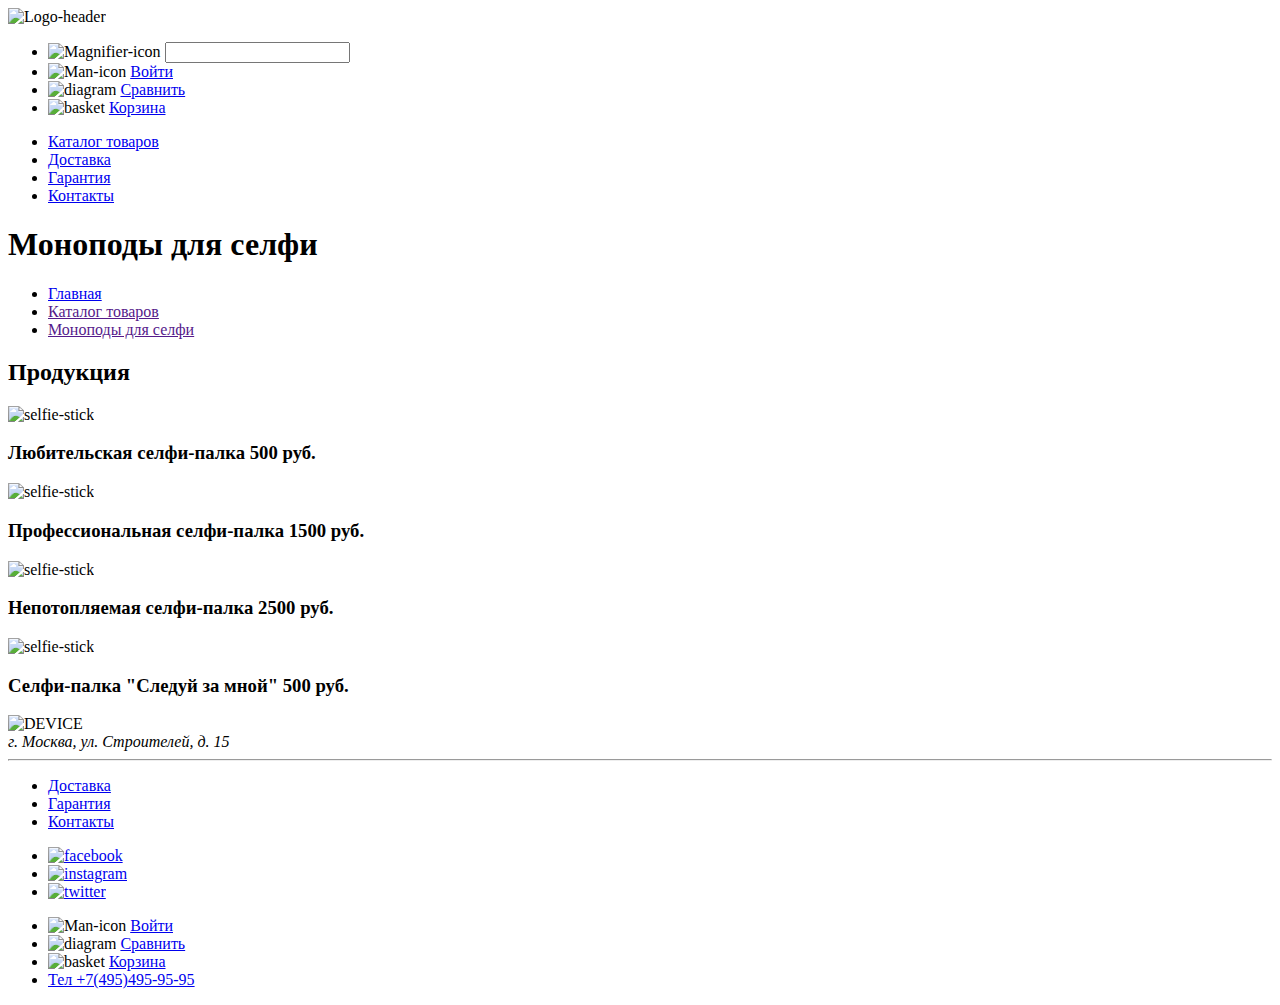
==== catalog.html @ 023832e4 "Удалил стили, внес правки, проверил валидатором" ====
<!DOCTYPE html>
<html lang="en">

<head>
    <meta charset="UTF-8">
    <meta name="viewport" content="width=device-width, initial-scale=1.0">
    <title>Каталог продукции</title>
</head>

<body>

    <header>

        <div class="header__logo"> <img src="#" alt="Logo-header"></div>

        <ul>
            <li> <img src="#" alt="Magnifier-icon"> <input class="search" type="search"></li>
            <li> <img src="#" alt="Man-icon"> <a href="#"> Войти</a></li>
            <li> <img src="#" alt="diagram"> <a href="#">Сравнить</a> </li>
            <li> <img src="#" alt="basket"> <a href="#"> Корзина</a></li>
        </ul>

        <nav>
            <ul>
                <li><a href="#">Каталог товаров </a> </li>
                <li><a href="#">Доставка </a> </li>
                <li><a href="#">Гарантия </a> </li>
                <li><a href="#">Контакты </a> </li>
            </ul>
        </nav>



    </header>
    <main>

        <section>
            <h1> Моноподы для селфи </h1>
            <ul>
                <li><a href="index.html">Главная</a> </li>
                <li><a href="">Каталог товаров</a> </li>
                <li><a href="">Моноподы для селфи</a></li>
            </ul>
        </section>

        <!-- <section class="filters">
            <hr>
            <span>Цвет</span>
            <ul>
                <li><input type="checkbox" name="black"> Черный</li>
                <li><input type="checkbox" name="white">Белый</li>
                <li><input type="checkbox" name="blue">Синий</li>
                <li><input type="checkbox" name="red">Красный</li>
                <li><input type="checkbox" name="pink">Розовый</li>
            </ul>
            <hr>
            <span>Bluetooth</span>
            <ul>
                <li> <input type="radio" name="bluetoth-yes" id="bluetoth-yes"> Есть </li>
                <li><input type="radio" name="bluetooth-no" id="bluetooth-no"> Нет</li>
            </ul>
            <button type="submit"> Показать</button>
        </section> -->
        <section class="production">
            <h2>Продукция</h2>
            <article class="production__card">
                <img class="production__img" src="#" alt="selfie-stick">
                <h3>Любительская селфи-палка <span class="price"> 500 руб. </span></h3>
            </article>
            <article class="production__card">
                <img class="production__img" src="#" alt="selfie-stick">
                <h3>Профессиональная селфи-палка <span class="price"> 1500 руб. </span></h3>
            </article>
            <article class="production__card">
                <img class="production__img" src="#" alt="selfie-stick">
                <h3>Непотопляемая селфи-палка <span class="price"> 2500 руб. </span></h3>
            </article>
            <article class="production__card">
                <img class="production__img" src="#" alt="selfie-stick">
                <h3>Селфи-палка "Следуй за мной" <span class="price"> 500 руб. </span></h3>
            </article>

        </section>
    </main>

    <!-- footer -->
    <footer>
        <div class="container">
            <div class="adress">
                <img class="logo__footer" src="#" alt="DEVICE">
                <address> г. Москва, ул. Строителей, д. 15 </address>
                <hr>
            </div>
            <div class="footer__cotacts">
                <ul>
                    <li><a href="#">Доставка</a> </li>
                    <li><a href="#">Гарантия</a></li>
                    <li><a href="#"> Контакты</a></li>
                </ul>
                <div class="footer__socialicons">
                    <ul>
                        <li>
                            <a href="#"><img src="#" alt="facebook"></a>
                        </li>
                        <li>
                            <a href="#"><img src="#" alt="instagram"></a>
                        </li>
                        <li>
                            <a href="#"><img src="#" alt="twitter"></a>
                        </li>
                    </ul>
                </div>
            </div>
            <ul>
                <li> <img src="#" alt="Man-icon"> <a href="#"> Войти</a></li>
                <li> <img src="#" alt="diagram"> <a href="#">Сравнить</a> </li>
                <li> <img src="#" alt="basket"> <a href="#"> Корзина</a></li>
                <li><a href="#"> Тел +7(495)495-95-95 </a></li>
                <!-- пока еще не понял как сделать линк на телефон-->
            </ul>
            <div>

            </div>
        </div>
    </footer>
</body>

</html>
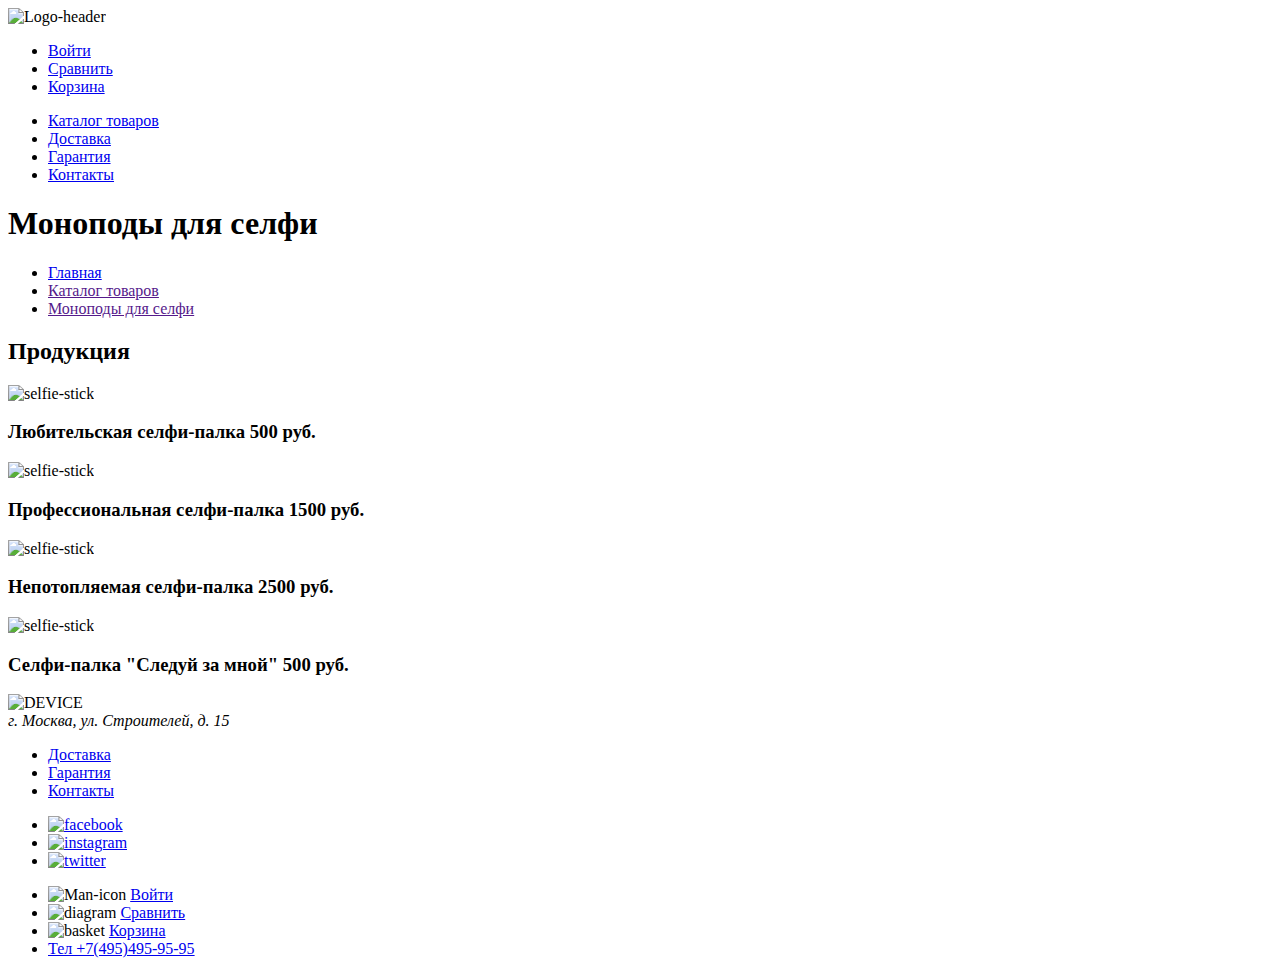
==== commit 59d1ba23: "Еще чуть чуть правок" ====
--- a/catalog.html
+++ b/catalog.html
@@ -14,10 +14,10 @@
         <div class="header__logo"> <img src="#" alt="Logo-header"></div>
 
         <ul>
-            <li> <img src="#" alt="Magnifier-icon"> <input class="search" type="search"></li>
-            <li> <img src="#" alt="Man-icon"> <a href="#"> Войти</a></li>
-            <li> <img src="#" alt="diagram"> <a href="#">Сравнить</a> </li>
-            <li> <img src="#" alt="basket"> <a href="#"> Корзина</a></li>
+
+            <li> <a href="#"> Войти</a></li>
+            <li> <a href="#">Сравнить</a> </li>
+            <li> <a href="#"> Корзина</a></li>
         </ul>
 
         <nav>
@@ -89,7 +89,7 @@
             <div class="adress">
                 <img class="logo__footer" src="#" alt="DEVICE">
                 <address> г. Москва, ул. Строителей, д. 15 </address>
-                <hr>
+
             </div>
             <div class="footer__cotacts">
                 <ul>
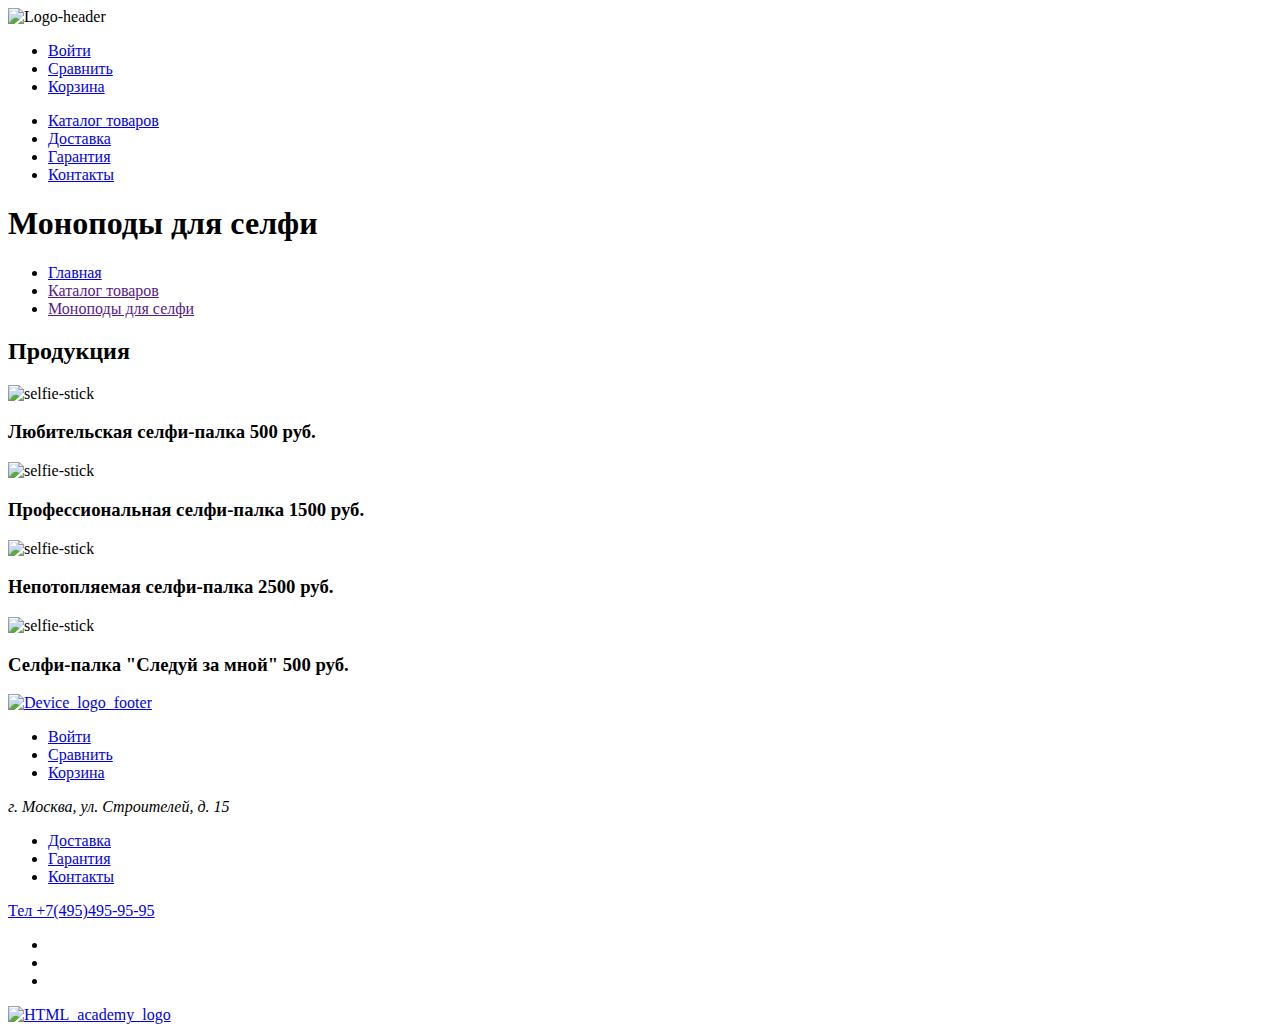
==== commit b85a93af: "Переделал Footer" ====
--- a/catalog.html
+++ b/catalog.html
@@ -85,43 +85,43 @@
 
     <!-- footer -->
     <footer>
-        <div class="container">
-            <div class="adress">
-                <img class="logo__footer" src="#" alt="DEVICE">
-                <address> г. Москва, ул. Строителей, д. 15 </address>
+        <div class="footer__up">
+            <a href="#">
+                <img src="#" alt="Device_logo_footer">
+            </a>
+            <ul>
+                <li><a href="#">Войти</a></li>
+                <li><a href="#">Сравнить</a></li>
+                <li><a href="#">Корзина</a></li>
+            </ul>
+        </div>
+        <div class="footer__middle">
+            <address> г. Москва, ул. Строителей, д. 15 </address>
+            <ul>
+                <li><a href="#">Доставка</a></li>
+                <li><a href="#">Гарантия</a></li>
+                <li><a href="#">Контакты</a></li>
+            </ul>
+            <a href="#"> Тел +7(495)495-95-95 </a>
+        </div>
+        <div class="footer__bottom">
+            <!-- Черта я так понимаю-->
+            <span> </span>
 
-            </div>
-            <div class="footer__cotacts">
-                <ul>
-                    <li><a href="#">Доставка</a> </li>
-                    <li><a href="#">Гарантия</a></li>
-                    <li><a href="#"> Контакты</a></li>
-                </ul>
-                <div class="footer__socialicons">
-                    <ul>
-                        <li>
-                            <a href="#"><img src="#" alt="facebook"></a>
-                        </li>
-                        <li>
-                            <a href="#"><img src="#" alt="instagram"></a>
-                        </li>
-                        <li>
-                            <a href="#"><img src="#" alt="twitter"></a>
-                        </li>
-                    </ul>
-                </div>
-            </div>
             <ul>
-                <li> <img src="#" alt="Man-icon"> <a href="#"> Войти</a></li>
-                <li> <img src="#" alt="diagram"> <a href="#">Сравнить</a> </li>
-                <li> <img src="#" alt="basket"> <a href="#"> Корзина</a></li>
-                <li><a href="#"> Тел +7(495)495-95-95 </a></li>
-                <!-- пока еще не понял как сделать линк на телефон-->
+                <li>
+                    <a href="#"></a>
+                </li>
+                <li>
+                    <a href="#"></a>
+                </li>
+                <li>
+                    <a href="#"></a>
+                </li>
             </ul>
-            <div>
+            <a href="#"><img src="#" alt="HTML_academy_logo"></a>
+        </div>
 
-            </div>
-        </div>
     </footer>
 </body>
 
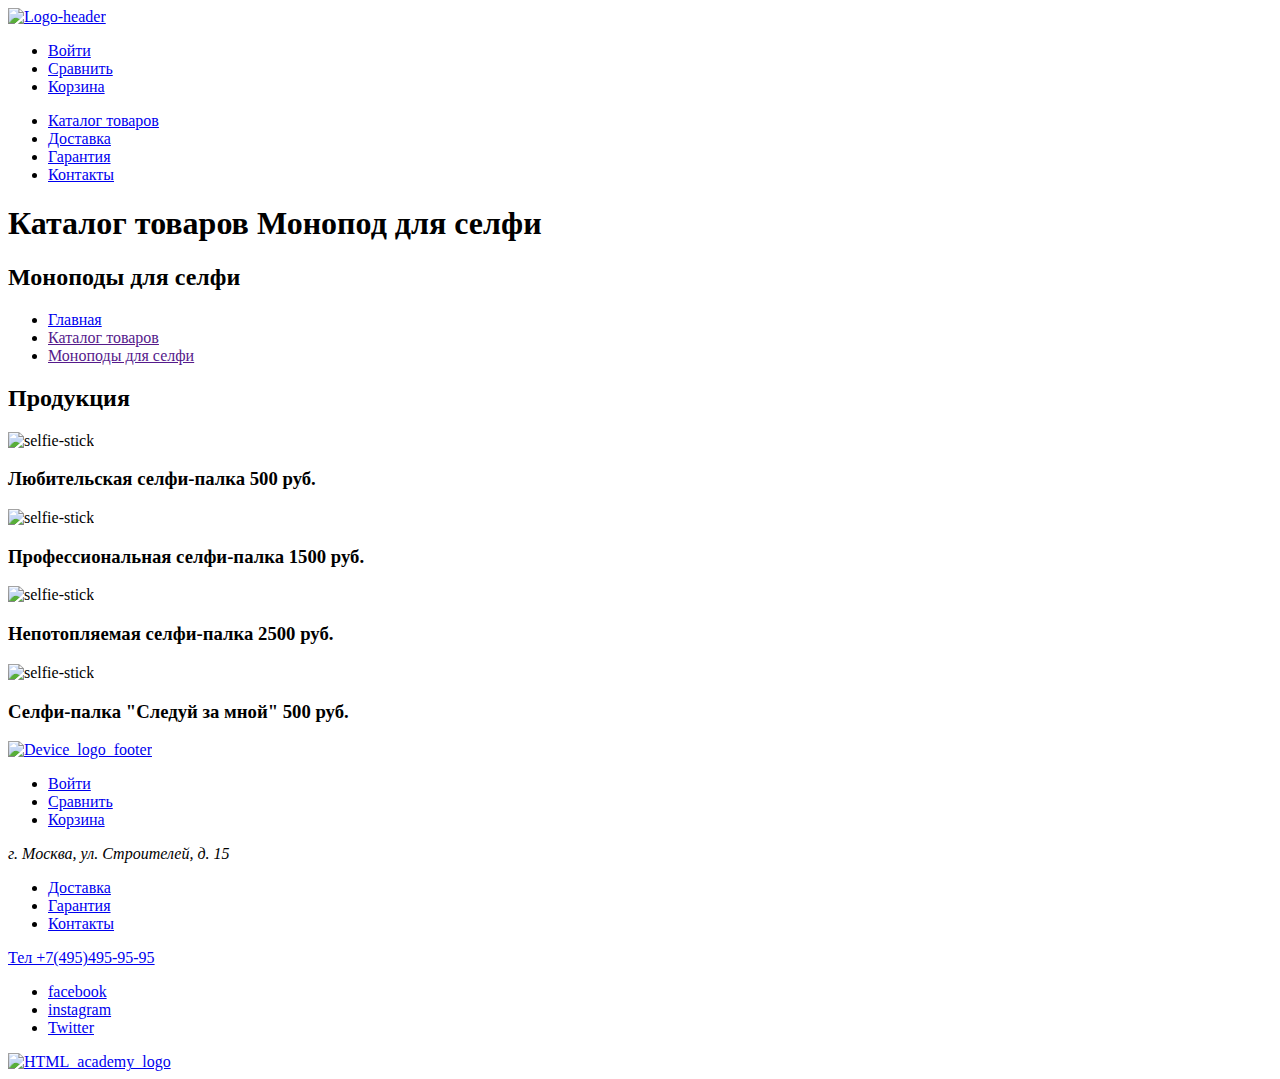
==== commit 55b3894b: "несколько доработок" ====
--- a/catalog.html
+++ b/catalog.html
@@ -2,48 +2,42 @@
 <html lang="en">
 
 <head>
-    <meta charset="UTF-8">
-    <meta name="viewport" content="width=device-width, initial-scale=1.0">
-    <title>Каталог продукции</title>
+  <meta charset="UTF-8">
+  <meta name="viewport" content="width=device-width, initial-scale=1.0">
+  <title>Каталог продукции</title>
 </head>
 
 <body>
 
-    <header>
+  <header>
+    <a href="index.html"><img src="#" alt="Logo-header"></a>
+    <ul>
+      <li> <a href="#"> Войти</a></li>
+      <li> <a href="#">Сравнить</a> </li>
+      <li> <a href="#"> Корзина</a></li>
+    </ul>
 
-        <div class="header__logo"> <img src="#" alt="Logo-header"></div>
+    <nav>
+      <ul>
+        <li><a href="#">Каталог товаров </a> </li>
+        <li><a href="#">Доставка </a> </li>
+        <li><a href="#">Гарантия </a> </li>
+        <li><a href="#">Контакты </a> </li>
+      </ul>
+    </nav>
+  </header>
+  <main>
+    <h1>Каталог товаров Монопод для селфи</h1>
+    <section>
+      <h2> Моноподы для селфи </h2>
+      <ul>
+        <li><a href="index.html">Главная</a> </li>
+        <li><a href="">Каталог товаров</a> </li>
+        <li><a href="">Моноподы для селфи</a></li>
+      </ul>
+    </section>
 
-        <ul>
-
-            <li> <a href="#"> Войти</a></li>
-            <li> <a href="#">Сравнить</a> </li>
-            <li> <a href="#"> Корзина</a></li>
-        </ul>
-
-        <nav>
-            <ul>
-                <li><a href="#">Каталог товаров </a> </li>
-                <li><a href="#">Доставка </a> </li>
-                <li><a href="#">Гарантия </a> </li>
-                <li><a href="#">Контакты </a> </li>
-            </ul>
-        </nav>
-
-
-
-    </header>
-    <main>
-
-        <section>
-            <h1> Моноподы для селфи </h1>
-            <ul>
-                <li><a href="index.html">Главная</a> </li>
-                <li><a href="">Каталог товаров</a> </li>
-                <li><a href="">Моноподы для селфи</a></li>
-            </ul>
-        </section>
-
-        <!-- <section class="filters">
+    <!-- <section class="filters">
             <hr>
             <span>Цвет</span>
             <ul>
@@ -61,68 +55,66 @@
             </ul>
             <button type="submit"> Показать</button>
         </section> -->
-        <section class="production">
-            <h2>Продукция</h2>
-            <article class="production__card">
-                <img class="production__img" src="#" alt="selfie-stick">
-                <h3>Любительская селфи-палка <span class="price"> 500 руб. </span></h3>
-            </article>
-            <article class="production__card">
-                <img class="production__img" src="#" alt="selfie-stick">
-                <h3>Профессиональная селфи-палка <span class="price"> 1500 руб. </span></h3>
-            </article>
-            <article class="production__card">
-                <img class="production__img" src="#" alt="selfie-stick">
-                <h3>Непотопляемая селфи-палка <span class="price"> 2500 руб. </span></h3>
-            </article>
-            <article class="production__card">
-                <img class="production__img" src="#" alt="selfie-stick">
-                <h3>Селфи-палка "Следуй за мной" <span class="price"> 500 руб. </span></h3>
-            </article>
+    <section class="production">
+      <h2>Продукция</h2>
+      <article class="production__card">
+        <img class="production__img" src="#" alt="selfie-stick">
+        <h3>Любительская селфи-палка <span class="price"> 500 руб. </span></h3>
+      </article>
+      <article class="production__card">
+        <img class="production__img" src="#" alt="selfie-stick">
+        <h3>Профессиональная селфи-палка <span class="price"> 1500 руб. </span></h3>
+      </article>
+      <article class="production__card">
+        <img class="production__img" src="#" alt="selfie-stick">
+        <h3>Непотопляемая селфи-палка <span class="price"> 2500 руб. </span></h3>
+      </article>
+      <article class="production__card">
+        <img class="production__img" src="#" alt="selfie-stick">
+        <h3>Селфи-палка "Следуй за мной" <span class="price"> 500 руб. </span></h3>
+      </article>
+    </section>
+  </main>
 
-        </section>
-    </main>
+  <!-- footer -->
+  <footer>
+    <div class="footer__up">
+      <a href="index.html">
+        <img src="#" alt="Device_logo_footer">
+      </a>
+      <ul>
+        <li><a href="#">Войти</a></li>
+        <li><a href="#">Сравнить</a></li>
+        <li><a href="#">Корзина</a></li>
+      </ul>
+    </div>
+    <div class="footer__middle">
+      <address> г. Москва, ул. Строителей, д. 15 </address>
+      <ul>
+        <li><a href="#">Доставка</a></li>
+        <li><a href="#">Гарантия</a></li>
+        <li><a href="#">Контакты</a></li>
+      </ul>
+      <a href="tel:+74954959595"> Тел +7(495)495-95-95 </a>
+    </div>
+    <div class="footer__bottom">
+      <!-- Черта я так понимаю-->
+      <span> </span>
+      <ul>
+        <li>
+          <a href="#">facebook</a>
+        </li>
+        <li>
+          <a href="#">instagram</a>
+        </li>
+        <li>
+          <a href="#">Twitter</a>
+        </li>
+      </ul>
+      <a href="#"><img src="#" alt="HTML_academy_logo"></a>
+    </div>
 
-    <!-- footer -->
-    <footer>
-        <div class="footer__up">
-            <a href="#">
-                <img src="#" alt="Device_logo_footer">
-            </a>
-            <ul>
-                <li><a href="#">Войти</a></li>
-                <li><a href="#">Сравнить</a></li>
-                <li><a href="#">Корзина</a></li>
-            </ul>
-        </div>
-        <div class="footer__middle">
-            <address> г. Москва, ул. Строителей, д. 15 </address>
-            <ul>
-                <li><a href="#">Доставка</a></li>
-                <li><a href="#">Гарантия</a></li>
-                <li><a href="#">Контакты</a></li>
-            </ul>
-            <a href="#"> Тел +7(495)495-95-95 </a>
-        </div>
-        <div class="footer__bottom">
-            <!-- Черта я так понимаю-->
-            <span> </span>
-
-            <ul>
-                <li>
-                    <a href="#"></a>
-                </li>
-                <li>
-                    <a href="#"></a>
-                </li>
-                <li>
-                    <a href="#"></a>
-                </li>
-            </ul>
-            <a href="#"><img src="#" alt="HTML_academy_logo"></a>
-        </div>
-
-    </footer>
+  </footer>
 </body>
 
-</html>+</html>
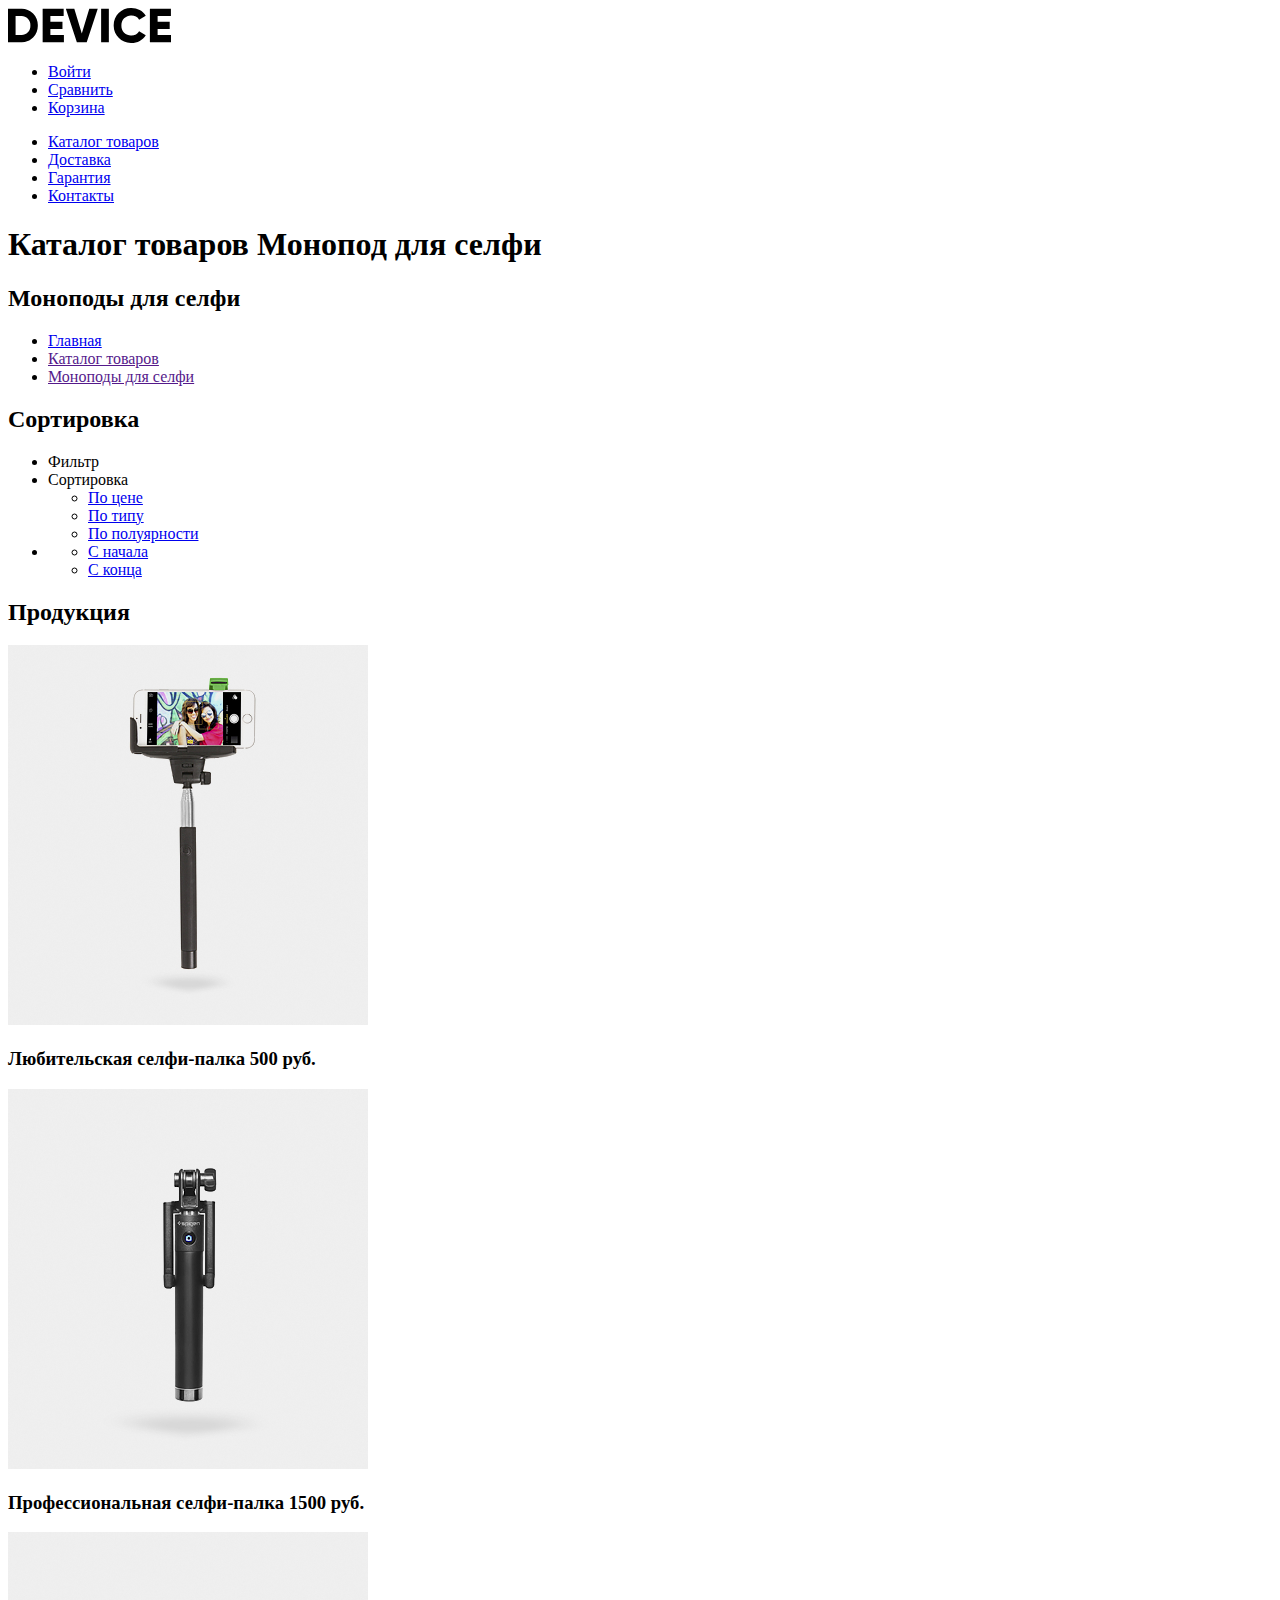
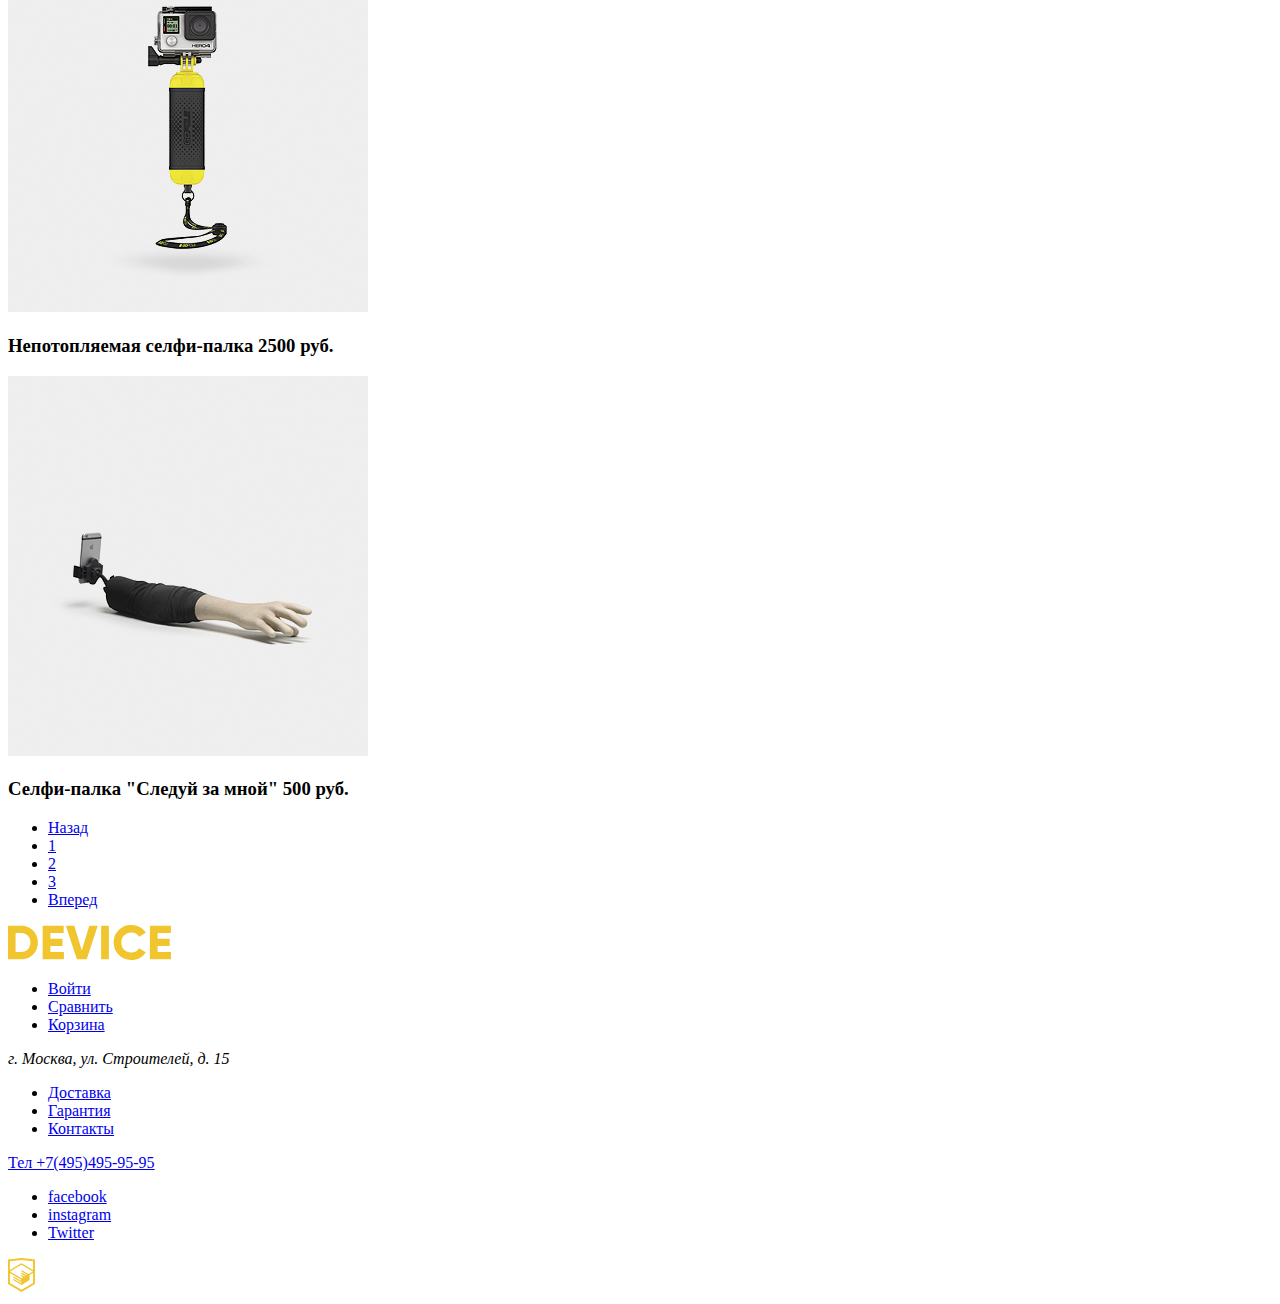
==== commit f247b476: "Добавил дополнительную разметку" ====
--- a/catalog.html
+++ b/catalog.html
@@ -1,5 +1,5 @@
 <!DOCTYPE html>
-<html lang="en">
+<html lang="ru">
 
 <head>
   <meta charset="UTF-8">
@@ -10,7 +10,7 @@
 <body>
 
   <header>
-    <a href="index.html"><img src="#" alt="Logo-header"></a>
+    <a href="index.html"><img src="img/header-logo.svg" alt="Logo-header"></a>
     <ul>
       <li> <a href="#"> Войти</a></li>
       <li> <a href="#">Сравнить</a> </li>
@@ -36,8 +36,30 @@
         <li><a href="">Моноподы для селфи</a></li>
       </ul>
     </section>
+    <section>
+      <!--Сортировка-->
+      <h2>Сортировка</h2>
+      <ul>
+        <li>Фильтр</li>
+        <li> Сортировка
+          <ul>
+            <li><a href="#">По цене</a></li>
+            <li><a href="#">По типу</a></li>
+            <li><a href="#">По полуярности</a></li>
+          </ul>
+        </li>
+        <li>
+          <ul>
+            <li><a href="#">С начала</a></li>
+            <li><a href="#">С конца</a></li>
+          </ul>
+        </li>
+      </ul>
+    </section>
 
     <!-- <section class="filters">
+            <hr>
+            <span>Стоимость</span>
             <hr>
             <span>Цвет</span>
             <ul>
@@ -56,31 +78,43 @@
             <button type="submit"> Показать</button>
         </section> -->
     <section class="production">
+      <!--Продукция-->
       <h2>Продукция</h2>
       <article class="production__card">
-        <img class="production__img" src="#" alt="selfie-stick">
+        <img class="production__img" src="img/selfie-stick-amateur.jpg" alt="selfie-stick-amateur">
         <h3>Любительская селфи-палка <span class="price"> 500 руб. </span></h3>
       </article>
       <article class="production__card">
-        <img class="production__img" src="#" alt="selfie-stick">
+        <img class="production__img" src="img/selfie-stick-professional.jpg" alt="selfie-stick-professional">
         <h3>Профессиональная селфи-палка <span class="price"> 1500 руб. </span></h3>
       </article>
       <article class="production__card">
-        <img class="production__img" src="#" alt="selfie-stick">
+        <img class="production__img" src="img/selfie-stick-unsinkable.jpg" alt="selfie-stick-unsinkable">
         <h3>Непотопляемая селфи-палка <span class="price"> 2500 руб. </span></h3>
       </article>
       <article class="production__card">
-        <img class="production__img" src="#" alt="selfie-stick">
+        <img class="production__img" src="img/selfie-stick-followme.jpg" alt="selfie-stick-followme">
         <h3>Селфи-палка "Следуй за мной" <span class="price"> 500 руб. </span></h3>
       </article>
+      <div>
+        <ul>
+          <li><a href="#">Назад</a></li>
+          <li><a href="#">1</a></li>
+          <li><a href="#">2</a></li>
+          <li><a href="#">3</a></li>
+          <li><a href="#">Вперед</a></li>
+        </ul>
+        <!--Нижний переключатель-->
+      </div>
     </section>
+
   </main>
 
   <!-- footer -->
   <footer>
     <div class="footer__up">
       <a href="index.html">
-        <img src="#" alt="Device_logo_footer">
+        <img src="img/footer-logo-Device.svg" alt="Device_logo_footer">
       </a>
       <ul>
         <li><a href="#">Войти</a></li>
@@ -111,7 +145,7 @@
           <a href="#">Twitter</a>
         </li>
       </ul>
-      <a href="#"><img src="#" alt="HTML_academy_logo"></a>
+      <a href="#"><img src="img/footer-logo-html.svg" alt="HTML_academy_logo"></a>
     </div>
 
   </footer>
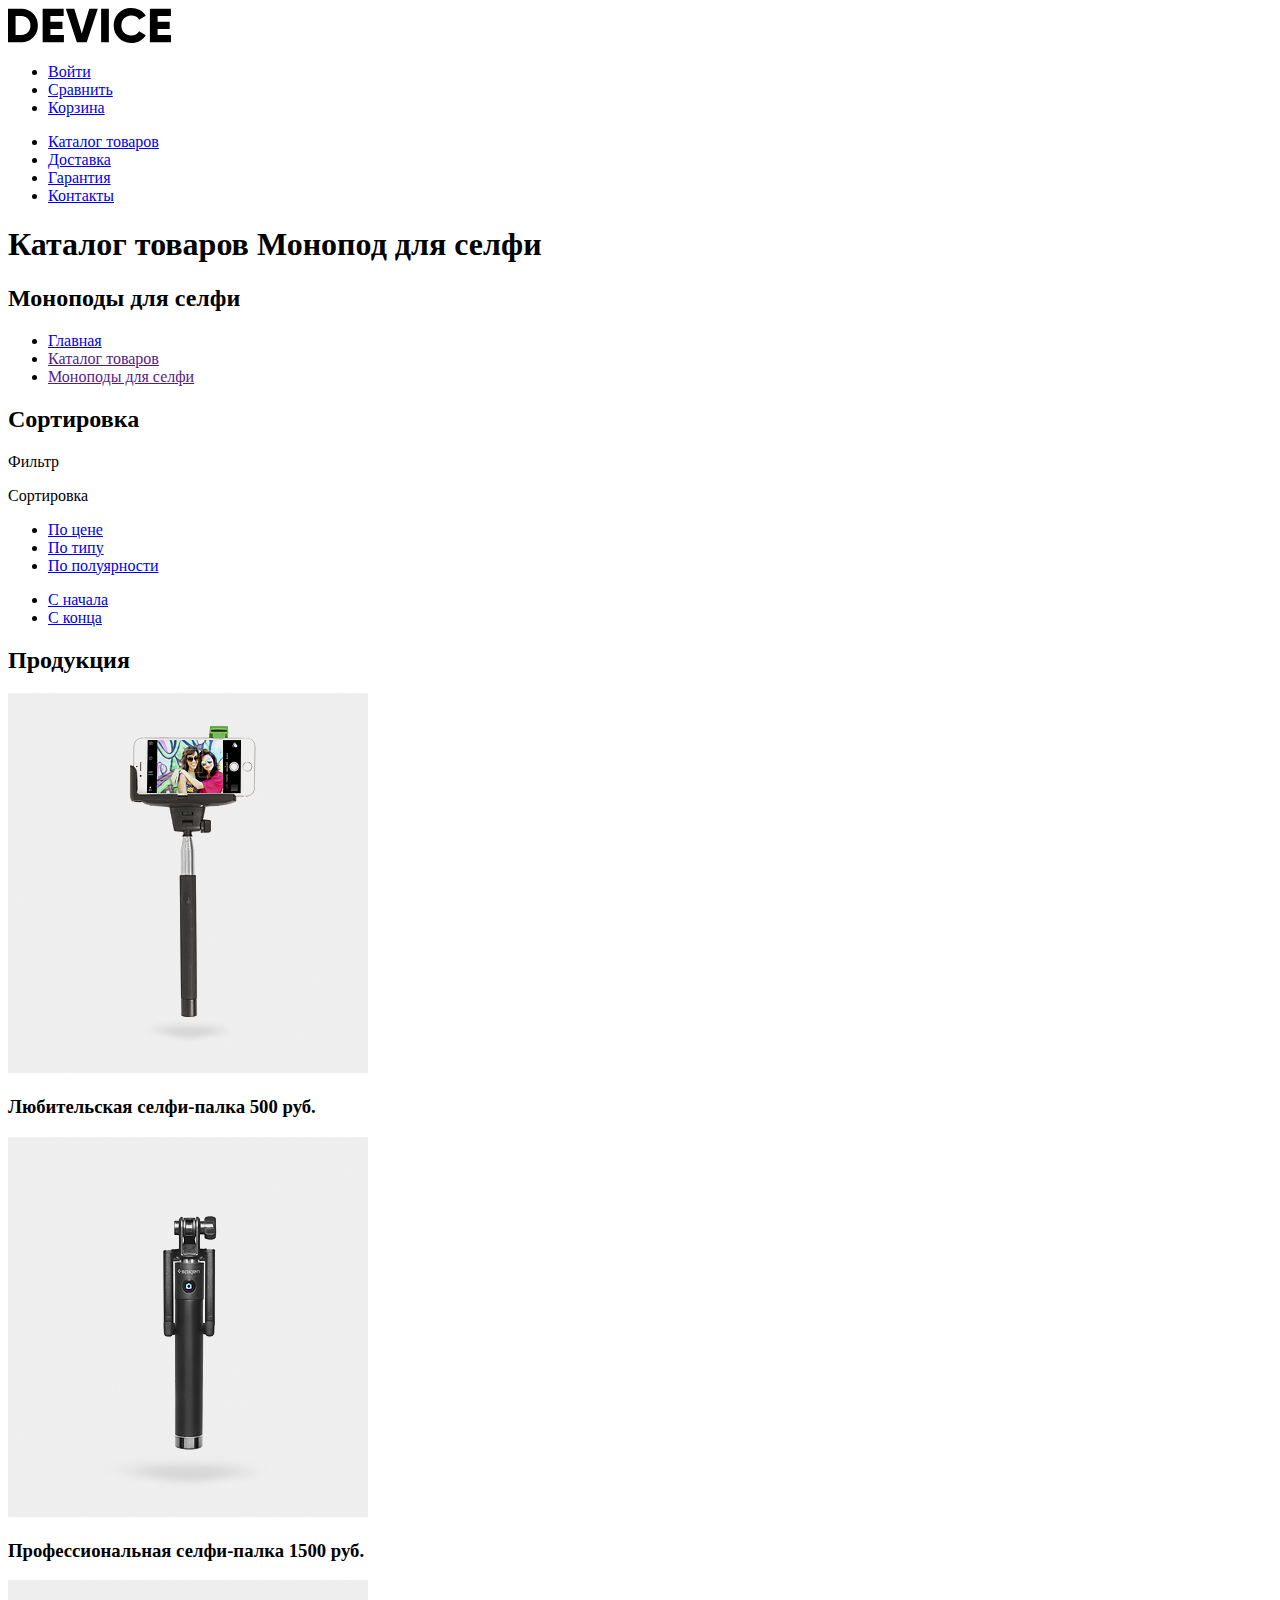
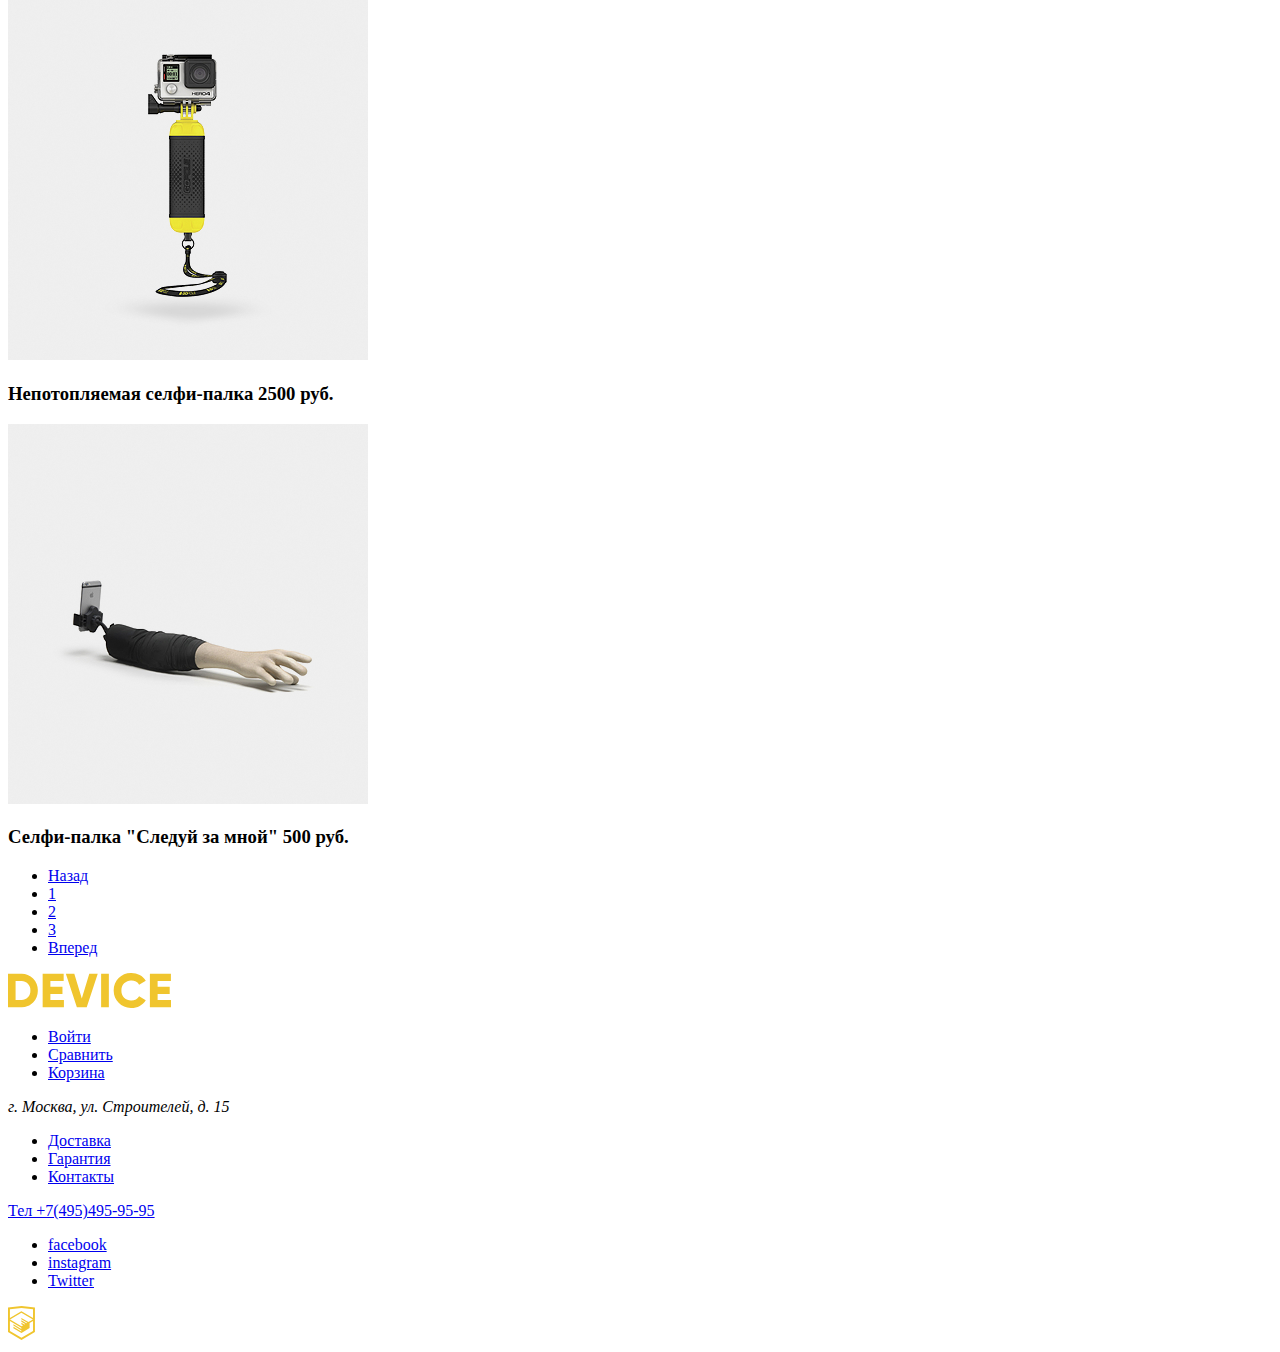
==== commit 279f158b: "правки" ====
--- a/catalog.html
+++ b/catalog.html
@@ -39,22 +39,18 @@
     <section>
       <!--Сортировка-->
       <h2>Сортировка</h2>
-      <ul>
-        <li>Фильтр</li>
-        <li> Сортировка
+
+        <p> Фильтр </p>
+        <p>Сортировка </p>
           <ul>
             <li><a href="#">По цене</a></li>
             <li><a href="#">По типу</a></li>
             <li><a href="#">По полуярности</a></li>
           </ul>
-        </li>
-        <li>
-          <ul>
+        <ul>
             <li><a href="#">С начала</a></li>
             <li><a href="#">С конца</a></li>
           </ul>
-        </li>
-      </ul>
     </section>
 
     <!-- <section class="filters">
@@ -145,7 +141,7 @@
           <a href="#">Twitter</a>
         </li>
       </ul>
-      <a href="#"><img src="img/footer-logo-html.svg" alt="HTML_academy_logo"></a>
+      <a href="#" target="_blank"><img src="img/footer-logo-html.svg" alt="HTML_academy_logo"></a>
     </div>
 
   </footer>
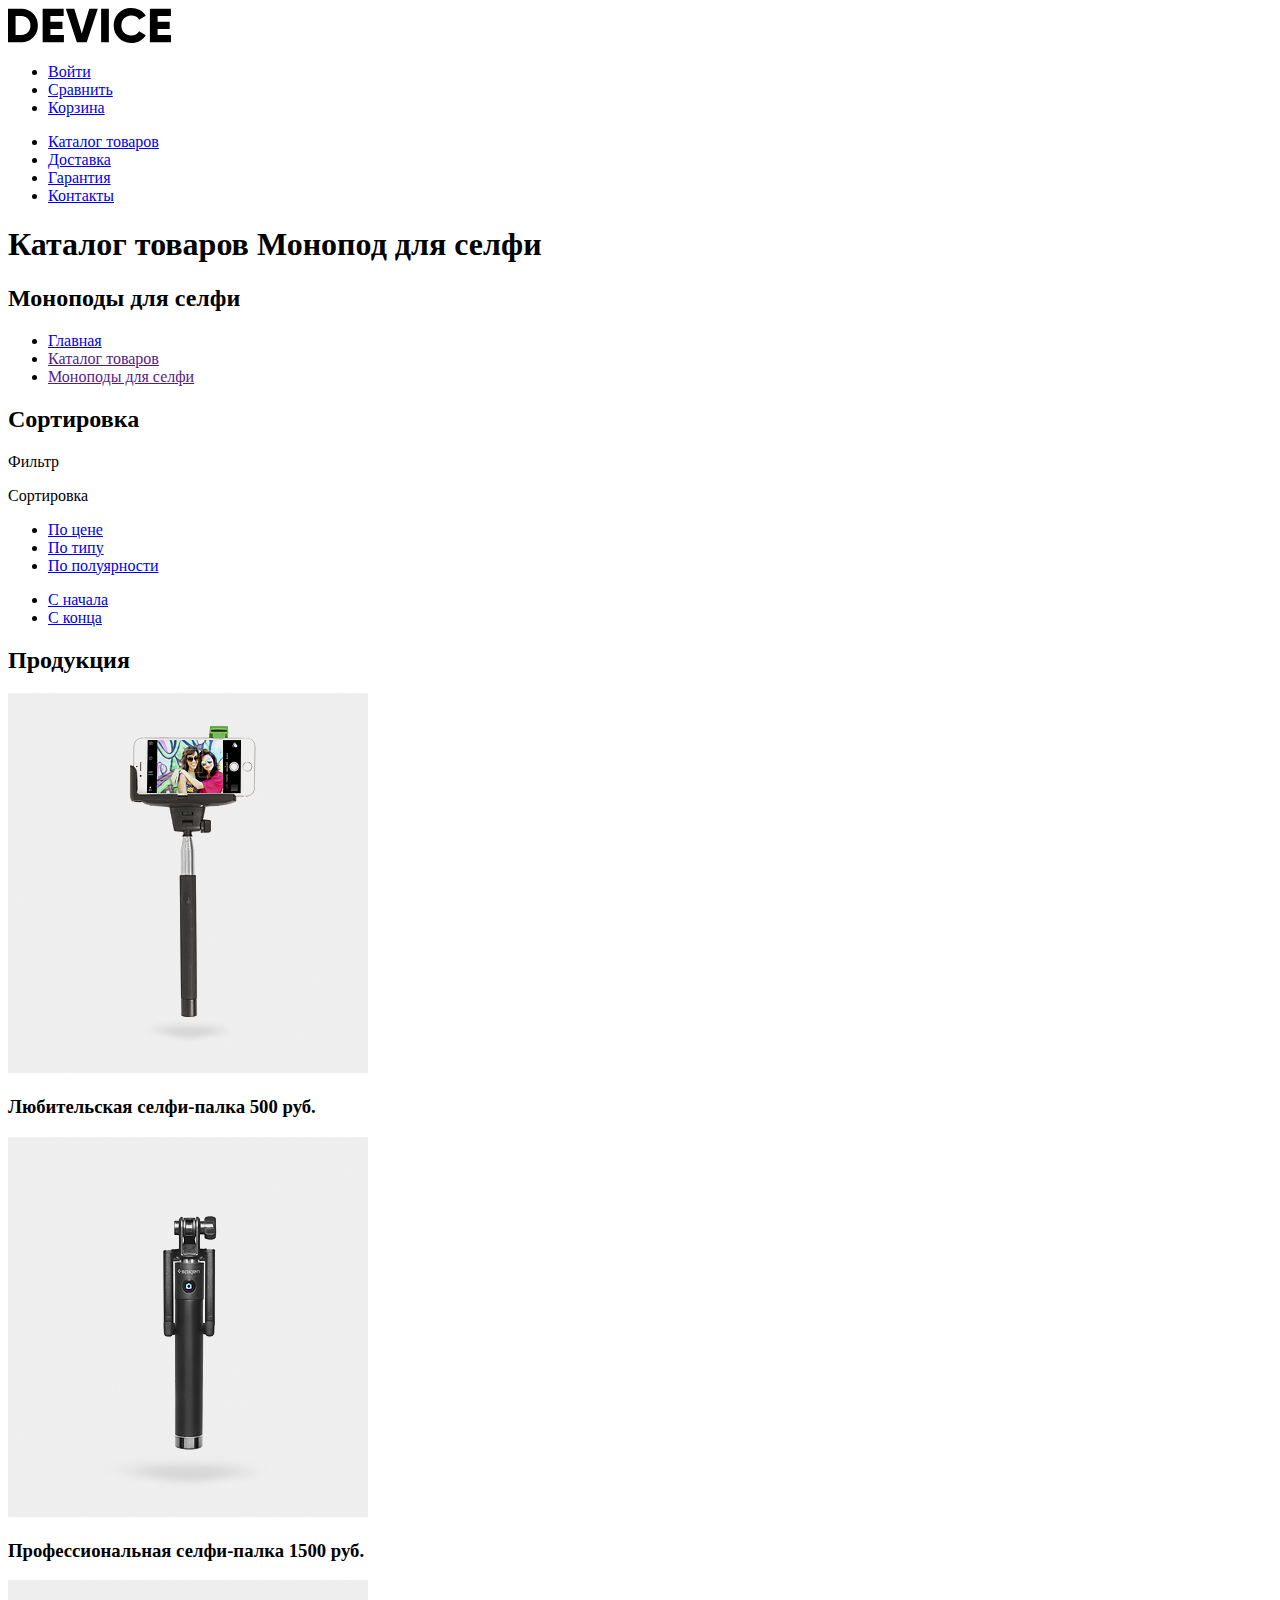
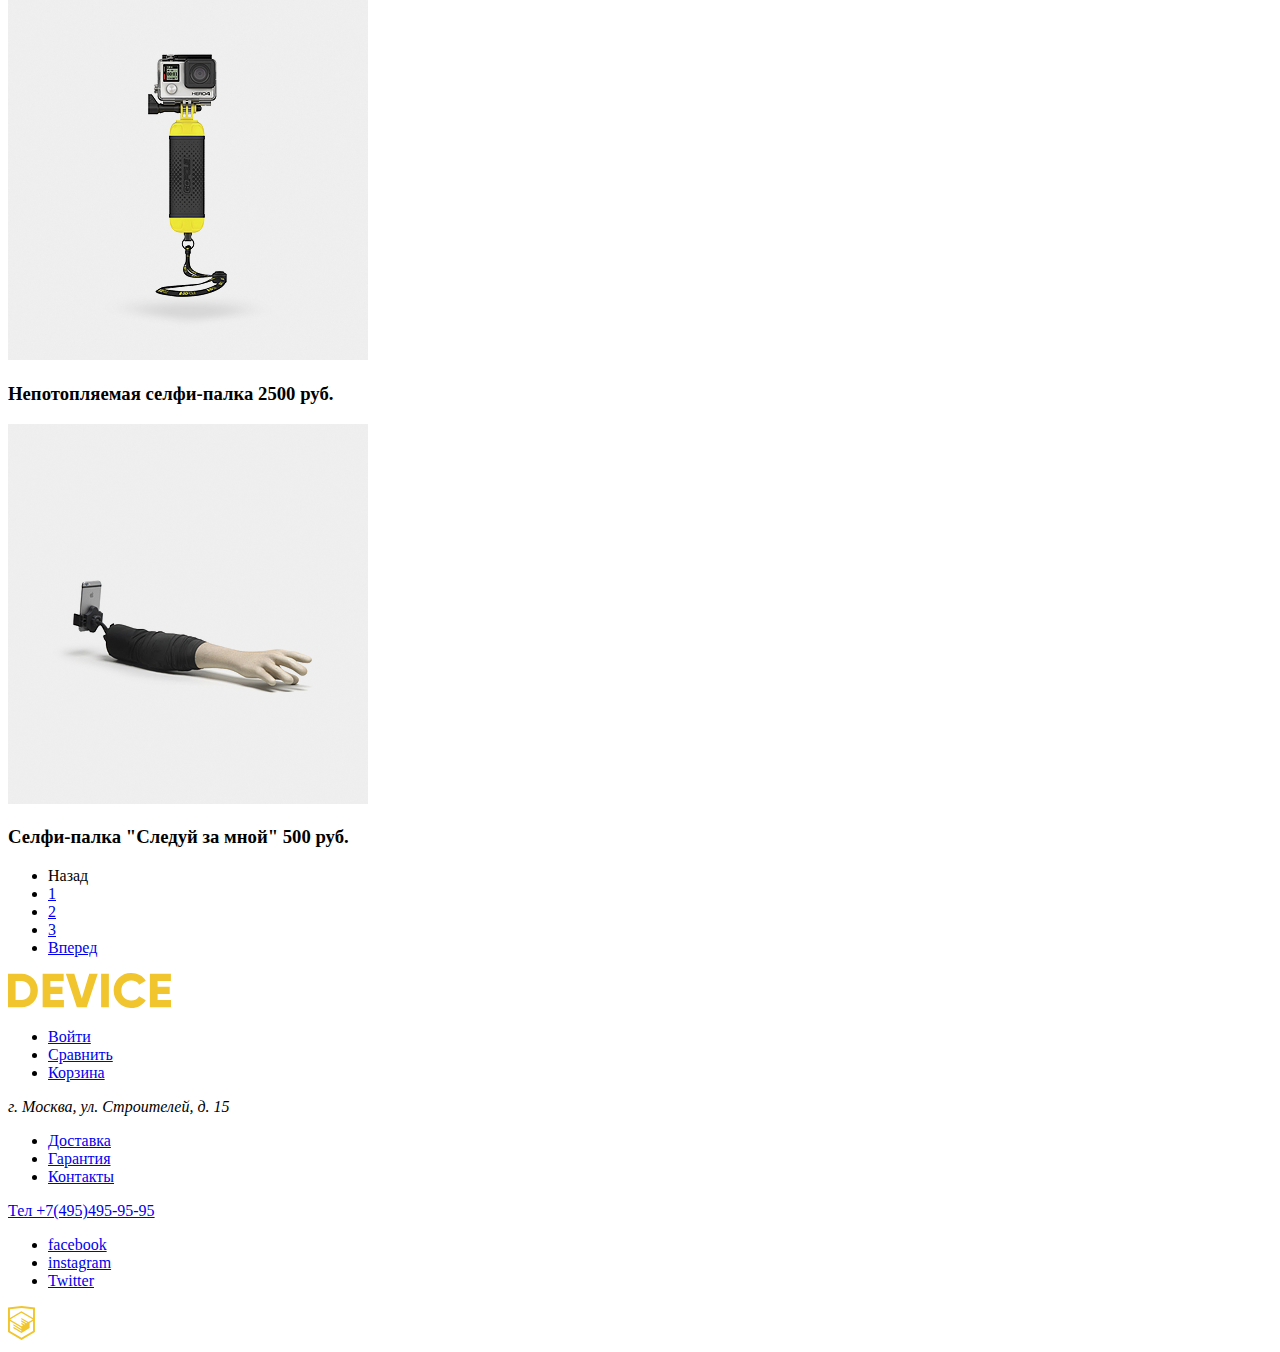
==== commit 72a15de8: "Правки" ====
--- a/catalog.html
+++ b/catalog.html
@@ -94,7 +94,7 @@
       </article>
       <div>
         <ul>
-          <li><a href="#">Назад</a></li>
+          <li><a>Назад</a></li>
           <li><a href="#">1</a></li>
           <li><a href="#">2</a></li>
           <li><a href="#">3</a></li>
@@ -129,7 +129,7 @@
     </div>
     <div class="footer__bottom">
       <!-- Черта я так понимаю-->
-      <span> </span>
+
       <ul>
         <li>
           <a href="#">facebook</a>
@@ -141,7 +141,7 @@
           <a href="#">Twitter</a>
         </li>
       </ul>
-      <a href="#" target="_blank"><img src="img/footer-logo-html.svg" alt="HTML_academy_logo"></a>
+      <a href="https://htmlacademy.ru/intensive/htmlcss" target="_blank"><img src="img/footer-logo-html.svg" alt="HTML_academy_logo"></a>
     </div>
 
   </footer>
